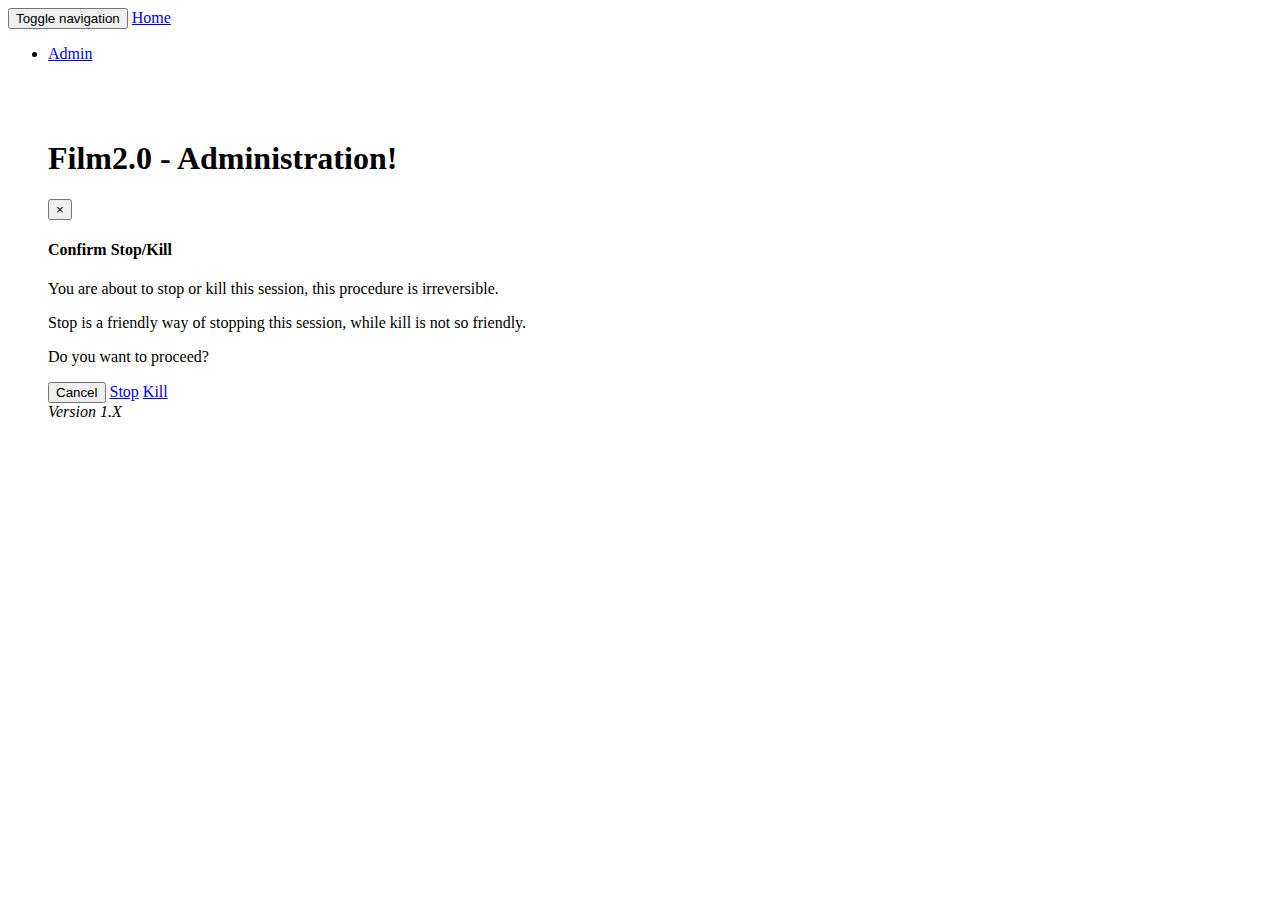
==== web/template/admin.html @ f1788901 "This commit is a part of d4eb644200." ====
<!DOCTYPE html>
<html lang="en">

<head>
	<meta charset="utf-8" />
	<meta http-equiv="X-UA-Compatible" content="IE=edge" />
	<meta name="viewport" content="width=device-width, initial-scale=1" />
	<title>Film2.0 - Just watch!</title>
	<!-- Favicon -->
	<link rel="icon" href="web/images/icon.png" />
	<!-- Bootstrap -->
	<link href="web/css/bootstrap.min.css" rel="stylesheet" />
	<!-- Mobile table view -->
	<link href="web/css/table.min.css" rel="stylesheet">
	<!-- HTML5 shim and Respond.js for IE8 support of HTML5 elements and media queries -->
	<!-- WARNING: Respond.js doesn't work if you view the page via file:// -->
	<!--[if lt IE 9]>
        <script src="https://oss.maxcdn.com/html5shiv/3.7.2/html5shiv.min.js"></script>
        <script src="https://oss.maxcdn.com/respond/1.4.2/respond.min.js"></script>
        <![endif]-->
</head>

<body>
	<!-- Fixed navbar -->
	<nav class="navbar navbar-default navbar-fixed-top">
		<div class="container">
			<div class="navbar-header">
				<button type="button" class="navbar-toggle collapsed" data-toggle="collapse" data-target="#navbar" aria-expanded="false" aria-controls="navbar">
					<span class="sr-only">Toggle navigation</span>
					<span class="icon-bar"></span>
					<span class="icon-bar"></span>
					<span class="icon-bar"></span>
				</button>
				<a id="home" class="navbar-brand" href="index.php">Home</a>
			</div>
			<div id="navbar" class="navbar-collapse collapse">
				<ul class="nav navbar-nav">
					<li>
						<a id="admin" href="admin.php">Admin</a>
					</li>
				</ul>
			</div>
			<!--/.nav-collapse -->
		</div>
	</nav>
	<div class="container theme-showcase" role="main" style="padding:40px;">
		<div class="page-header">
			<h1>Film2.0 - Administration!</h1>
		</div>
		
		<div class="modal fade" id="confirm-delete" tabindex="-1" role="dialog" aria-labelledby="myModalLabel" aria-hidden="true">
			<div class="modal-dialog">
				<div class="modal-content">
					<div class="modal-header">
						<button type="button" class="close" data-dismiss="modal" aria-hidden="true">&times;</button>
						<h4 class="modal-title" id="myModalLabel">Confirm Stop/Kill</h4>
					</div>
					<div class="modal-body">
						<p>You are about to stop or kill this session, this procedure is irreversible.</p>
						<p>Stop is a friendly way of stopping this session, while kill is not so friendly.</p>
						<p>Do you want to proceed?</p>
					</div>
					<div class="modal-footer">
						<button type="button" class="btn btn-default" data-dismiss="modal">Cancel</button>
						<a href="#" class="btn btn-warning warning">Stop</a>
						<a href="#" class="btn btn-danger danger">Kill</a>
					</div>
				</div>
			</div>
		</div>
		
		<div class="jumbotron">
			<div id="message" class="alert" style="display: none;" role="alert">
				Default text
			</div>

			<div id="masterProcess"><!-- Loading master process state... --></div>

			<div id="showPlus" style="cursor: pointer;">
                <span id="plusClick" class="glyphicon glyphicon-plus"></span>
			</div>
            <div id="showMinus" style="cursor: pointer; display: none;">
                <span id="minusClick" class="glyphicon glyphicon-minus"></span>
			</div>            
			<div id="showAdd" style="display: none;"><!-- Loading add process data... --></div>
			
			<div id="sessionList"><!-- Loading session list --></div>
			
			<div id="processList"><!-- Loading process list --></div>
			
			<span style="text-align: center; font-style: oblique;">Version 1.X</span>

		</div>
	</div>
</body>

<!-- jQuery (necessary for Bootstrap's JavaScript plugins) -->
<script src="web/js/jquery-1.11.2.min.js"></script>
<!-- Include all compiled plugins (below), or include individual files as needed -->
<script src="web/js/bootstrap.min.js"></script>
<!-- AJaX calls -->
<script src="web/js/admin.js"></script>

</html>
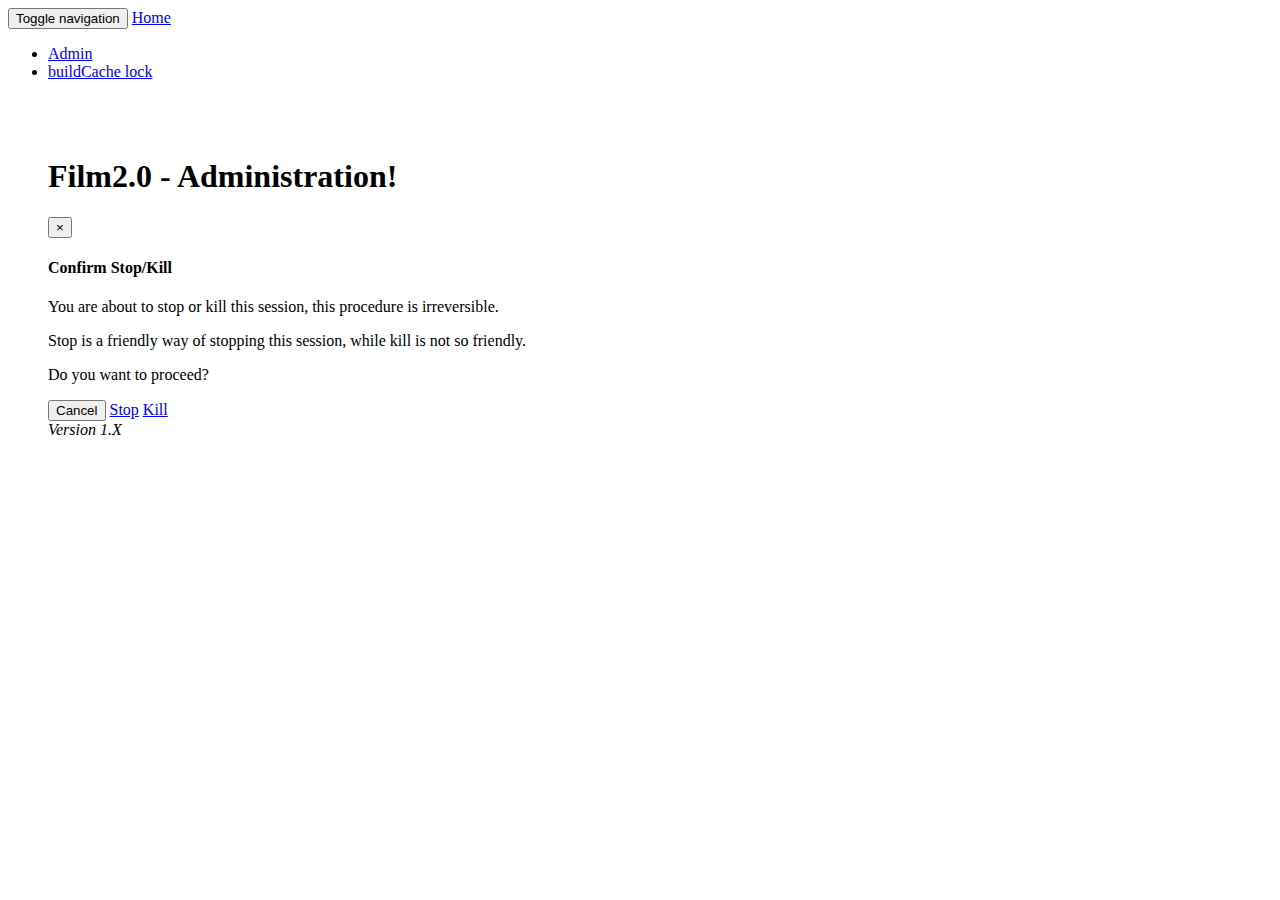
==== commit 2644c9bd: "BuildCache is now selectable from the admin page. It's also possible to release the buildCache lock." ====
--- a/web/template/admin.html
+++ b/web/template/admin.html
@@ -36,7 +36,10 @@
 			<div id="navbar" class="navbar-collapse collapse">
 				<ul class="nav navbar-nav">
 					<li>
-						<a id="admin" href="admin.php">Admin</a>
+						<a id="admin" href="#">Admin</a>
+					</li>
+					<li>
+						<a id="cacheLock" href="#">buildCache lock</a>
 					</li>
 				</ul>
 			</div>
@@ -75,6 +78,8 @@
 			</div>
 
 			<div id="masterProcess"><!-- Loading master process state... --></div>
+			
+			<div id="buildCache"><!-- Loading buildCache state... --></div>
 
 			<div id="showPlus" style="cursor: pointer;">
                 <span id="plusClick" class="glyphicon glyphicon-plus"></span>
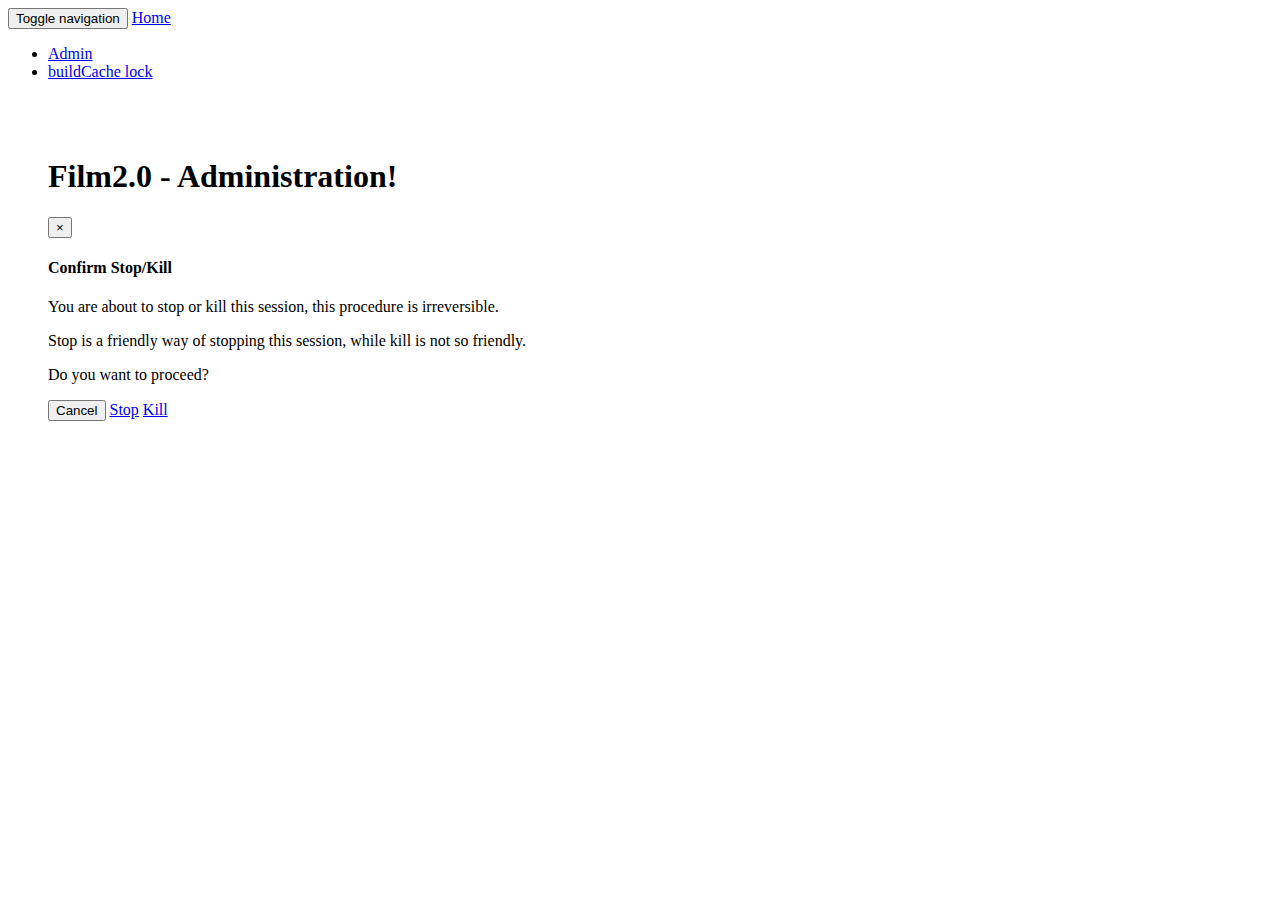
==== commit 7a3770bf: "Added version number, based on tag to the index and admin page." ====
--- a/web/template/admin.html
+++ b/web/template/admin.html
@@ -93,7 +93,7 @@
 			
 			<div id="processList"><!-- Loading process list --></div>
 			
-			<span style="text-align: center; font-style: oblique;">Version 1.X</span>
+			<span style="text-align: center; font-style: oblique;"><tag:version /></span>
 
 		</div>
 	</div>
